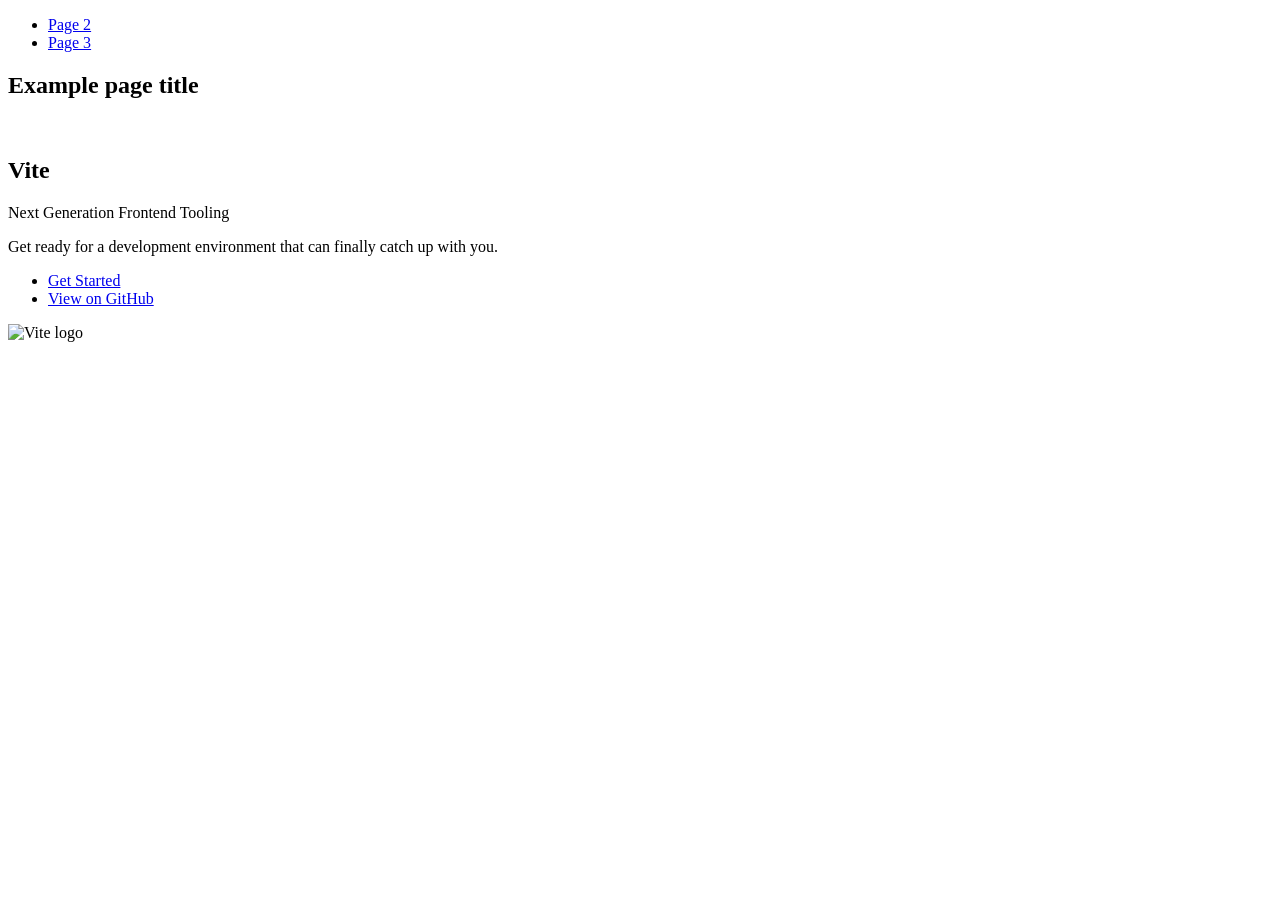
==== index.html @ cf985c71 "Deploying to gh-pages from @ YuliaKravchukS/goit-js-hw-12@e2f196d70872fc0ab1c0b62f0f1049349e2e3421 🚀" ====
<!DOCTYPE html>
<html lang="en">
  <head>
    <meta charset="UTF-8" />
    <link rel="icon" type="image/svg+xml" href="/goit-js-hw-12/favicon.svg" />
    <meta name="viewport" content="width=device-width, initial-scale=1.0" />
    <title>Vanilla App Template</title>
    
    <script type="module" crossorigin src="/goit-js-hw-12/commonHelpers.js"></script>
    <link rel="stylesheet" href="/goit-js-hw-12/assets/index-10c40100.css">
  </head>
  <body>
    <header class="header">
  <nav class="nav">
    <ul class="nav-list">
      <li class="nav-item">
        <a href="./page-2.html" class="nav-link">Page 2</a>
      </li>

      <li class="nav-item">
        <a href="./page-3.html" class="nav-link">Page 3</a>
      </li>
    </ul>
  </nav>
</header>


    <section>
      <h1>Example page title</h1>
      <!-- Path to images as from index.html file -->
      <img src="/goit-js-hw-12/assets/javascript-8dac5379.svg" alt="" />
    </section>

    <!-- Loads the specified .html file -->
    <section class="vite-promo">
  <div class="container">
    <div class="wrapper">
      <h2 class="title">
        <span class="gradient">Vite</span>
      </h2>
      <p class="text">Next Generation Frontend Tooling</p>
      <p class="tagline">
        Get ready for a development environment that can finally catch up with
        you.
      </p>

      <ul class="actions">
        <li class="action">
          <a
            class="link"
            href="https://vitejs.dev/guide/"
            target="_blank"
            rel="noopener noreferrer"
            >Get Started</a
          >
        </li>
        <li class="action">
          <a
            class="link"
            href="https://github.com/vitejs/vite"
            target="_blank"
            rel="noopener noreferrer"
            >View on GitHub</a
          >
        </li>
      </ul>
    </div>

    <div class="thumb">
      <!-- Path to images as from index.html file -->
      <img
        class="pic"
        src="/goit-js-hw-12/assets/vite-logo-51249ca9.png"
        alt="Vite logo"
        width="640"
        height="640"
      />
    </div>
  </div>
</section>


    
  </body>
</html>
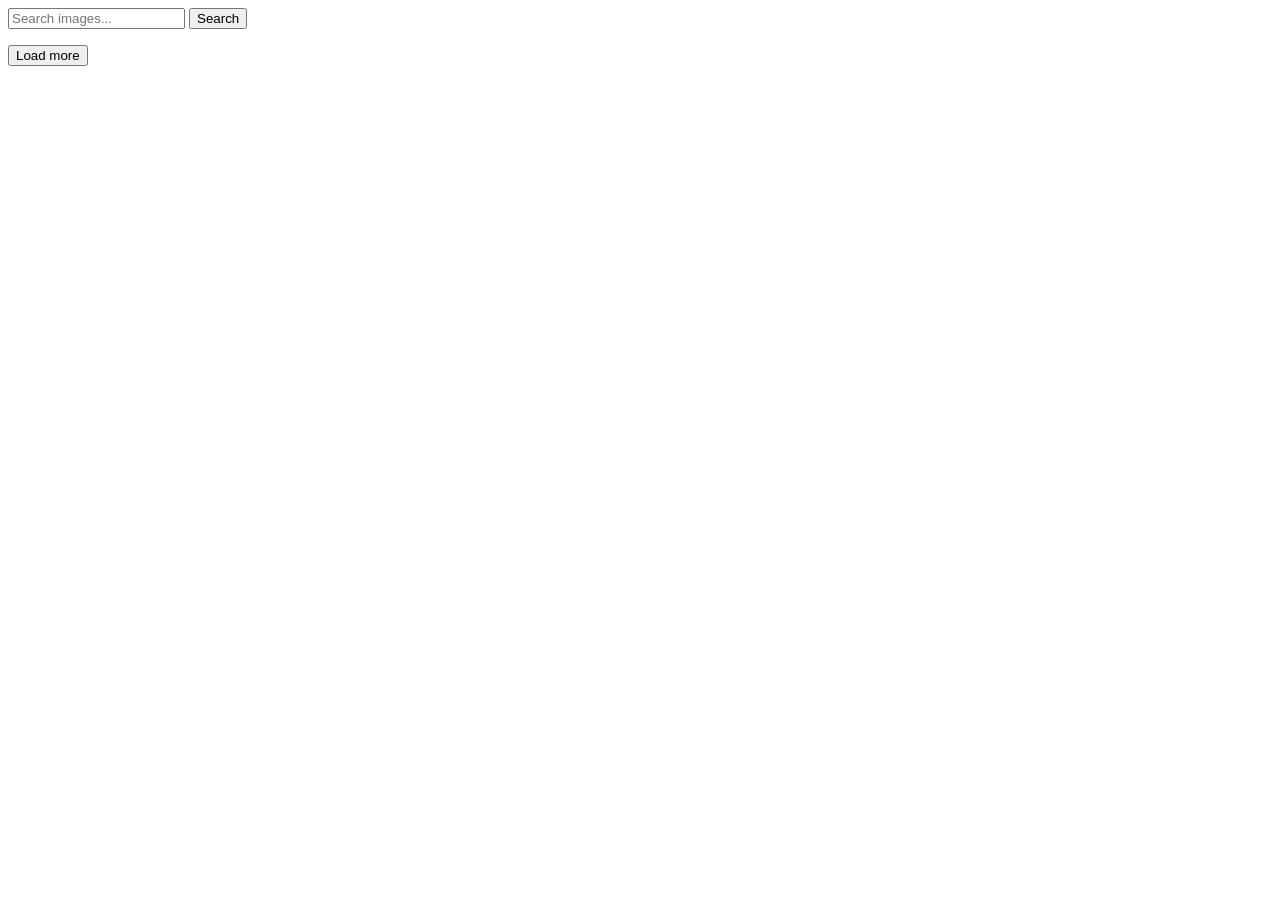
==== commit 908b6da4: "Deploying to gh-pages from @ YuliaKravchukS/goit-js-hw-12@cc797f001428dd6e634f8b2958ef2bb12ef0a9e5 🚀" ====
--- a/index.html
+++ b/index.html
@@ -4,81 +4,30 @@
     <meta charset="UTF-8" />
     <link rel="icon" type="image/svg+xml" href="/goit-js-hw-12/favicon.svg" />
     <meta name="viewport" content="width=device-width, initial-scale=1.0" />
-    <title>Vanilla App Template</title>
+    <title>goit-js-hw-12</title>
     
     <script type="module" crossorigin src="/goit-js-hw-12/commonHelpers.js"></script>
-    <link rel="stylesheet" href="/goit-js-hw-12/assets/index-10c40100.css">
+    <link rel="modulepreload" crossorigin href="/goit-js-hw-12/assets/vendor-db5ad915.js">
+    <link rel="stylesheet" href="/goit-js-hw-12/assets/vendor-cf6910df.css">
+    <link rel="stylesheet" href="/goit-js-hw-12/assets/index-f31c1a83.css">
   </head>
   <body>
-    <header class="header">
-  <nav class="nav">
-    <ul class="nav-list">
-      <li class="nav-item">
-        <a href="./page-2.html" class="nav-link">Page 2</a>
-      </li>
-
-      <li class="nav-item">
-        <a href="./page-3.html" class="nav-link">Page 3</a>
-      </li>
-    </ul>
-  </nav>
-</header>
-
-
-    <section>
-      <h1>Example page title</h1>
-      <!-- Path to images as from index.html file -->
-      <img src="/goit-js-hw-12/assets/javascript-8dac5379.svg" alt="" />
-    </section>
-
-    <!-- Loads the specified .html file -->
-    <section class="vite-promo">
-  <div class="container">
-    <div class="wrapper">
-      <h2 class="title">
-        <span class="gradient">Vite</span>
-      </h2>
-      <p class="text">Next Generation Frontend Tooling</p>
-      <p class="tagline">
-        Get ready for a development environment that can finally catch up with
-        you.
-      </p>
-
-      <ul class="actions">
-        <li class="action">
-          <a
-            class="link"
-            href="https://vitejs.dev/guide/"
-            target="_blank"
-            rel="noopener noreferrer"
-            >Get Started</a
-          >
-        </li>
-        <li class="action">
-          <a
-            class="link"
-            href="https://github.com/vitejs/vite"
-            target="_blank"
-            rel="noopener noreferrer"
-            >View on GitHub</a
-          >
-        </li>
-      </ul>
+    <div class="container">
+      <div class="wrap-form">
+        <form class="form">
+          <input
+            type="text"
+            name="valueGallery"
+            id="valueGallery"
+            placeholder="Search images..."
+          />
+          <button class="form-button" type="submit">Search</button>
+        </form>
+      </div>
+      <ul class="gallery"></ul>
+      <button type="button" class="btn-load">Load more</button>
+      <span class="loader"></span>
     </div>
-
-    <div class="thumb">
-      <!-- Path to images as from index.html file -->
-      <img
-        class="pic"
-        src="/goit-js-hw-12/assets/vite-logo-51249ca9.png"
-        alt="Vite logo"
-        width="640"
-        height="640"
-      />
-    </div>
-  </div>
-</section>
-
 
     
   </body>
